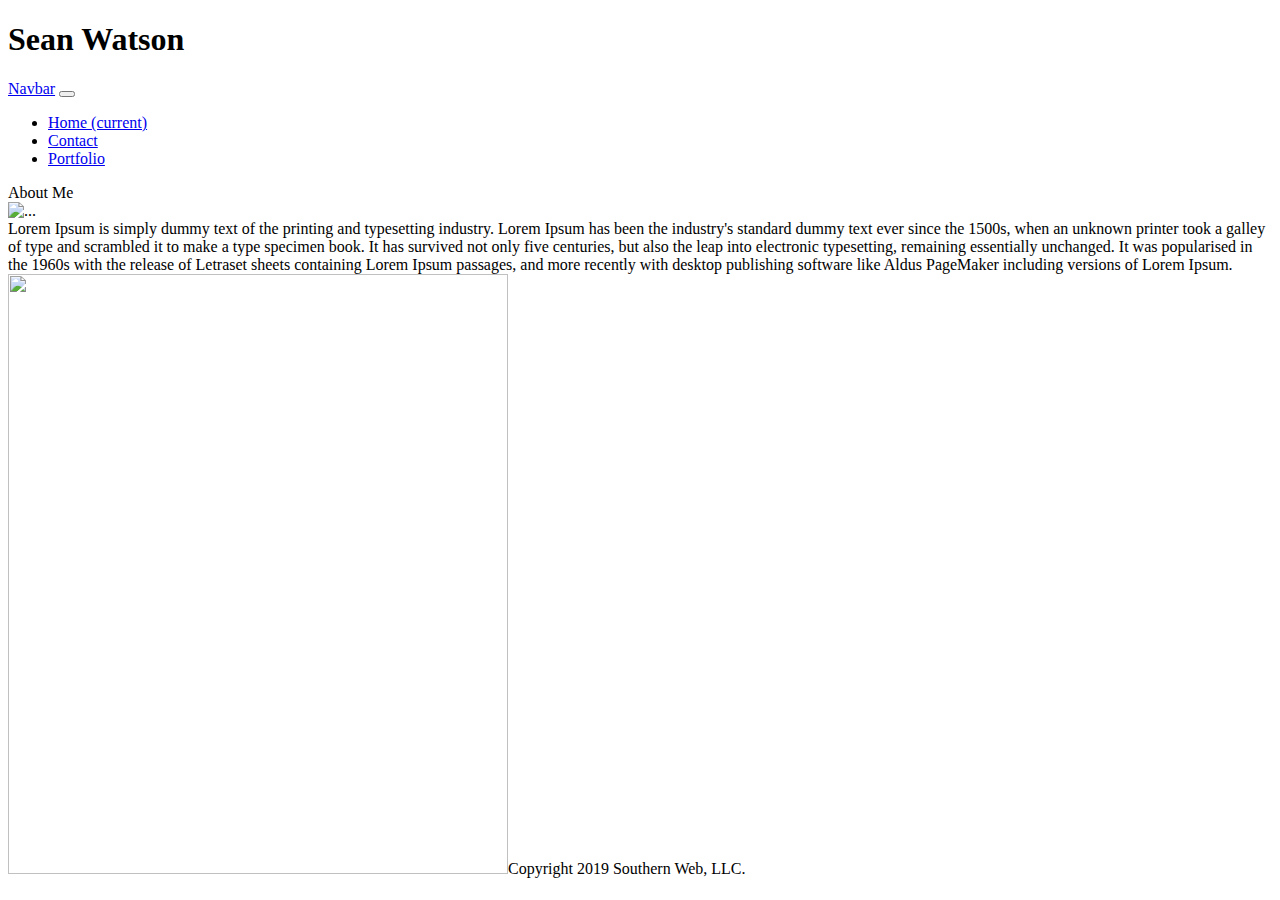
==== index.html @ 5ff0e2a1 "final review" ====
<!doctype html>
<html lang="en">
  <head>
    <!-- Required meta tags -->
    <meta charset="utf-8">
    <meta name="viewport" content="width=device-width, initial-scale=1, shrink-to-fit=no">
<!-- Bootstrap CSS -->
    <link rel="stylesheet" href="https://stackpath.bootstrapcdn.com/bootstrap/4.5.0/css/bootstrap.min.css" integrity="sha384-9aIt2nRpC12Uk9gS9baDl411NQApFmC26EwAOH8WgZl5MYYxFfc+NcPb1dKGj7Sk" crossorigin="anonymous">
    <link rel ="stylesheet" href = "02hw2.css">
<title>Responsive Portfolio</title>
  </head>
  <body>
    <h1 class = "heading text-center">Sean Watson</h1>
<!-- Optional JavaScript -->
<nav class="navbar navbar-expand-lg navbar-dark bg-primary">
    <a class="navbar-brand" href="#">Navbar</a>
    <button class="navbar-toggler" type="button" data-toggle="collapse" data-target="#navbarSupportedContent" aria-controls="navbarSupportedContent" aria-expanded="false" aria-label="Toggle navigation">
      <span class="navbar-toggler-icon"></span>
    </button>
   
  
    <div class="collapse navbar-collapse" id="navbarSupportedContent">
      <ul class="navbar-nav mr-auto">
        <li class="nav-item active">
          <a class="nav-link" href="index.html">Home <span class="sr-only">(current)</span></a>
        </li>
        <li class="nav-item">
          <a class="nav-link" href="contact.html">Contact</a>
        </li>
        <li class="nav-item">
            <a class="nav-link" href="portfolio.html">Portfolio</a>
          </li>
      </ul>
      
    </div>
  </nav>
<main>
    <div class = "Container-fluid">
        <div class ="row">
            <div class ="col-12">
                About Me
            </div>
        </div>
        <div class = "row">
            <div class = "col-4">
                
                    <img src="img-2572.jpg" alt="..." class="img-fluid img-thumbnail">
            
             
               
                
            </div>
            <div class = "col-6">
                Lorem Ipsum is simply dummy text of the printing and typesetting industry. Lorem Ipsum has been the industry's standard dummy text ever since the 1500s, when an unknown printer took a galley of type and scrambled it to make a type specimen book. It has survived not only five centuries, but also the leap into electronic typesetting, remaining essentially unchanged. It was popularised in the 1960s with the release of Letraset sheets containing Lorem Ipsum passages, and more recently with desktop publishing software like Aldus PageMaker including versions of Lorem Ipsum.

            </div>
            <div class ="col-2"></div>
           
        </div>

    </div>

</main>
<footer class="footer mt-auto py-3 bg-secondary">
    <div class="container">
      <span class="text-white text-center text-white">  <img src="download.png" class ="img1" width="500" height="600">Copyright 2019 Southern Web, LLC.</span>
    </div>
  </footer>
    <!-- jQuery first, then Popper.js, then Bootstrap JS -->
    <script src="https://code.jquery.com/jquery-3.5.1.slim.min.js" integrity="sha384-DfXdz2htPH0lsSSs5nCTpuj/zy4C+OGpamoFVy38MVBnE+IbbVYUew+OrCXaRkfj" crossorigin="anonymous"></script>
    <script src="https://cdn.jsdelivr.net/npm/popper.js@1.16.0/dist/umd/popper.min.js" integrity="sha384-Q6E9RHvbIyZFJoft+2mJbHaEWldlvI9IOYy5n3zV9zzTtmI3UksdQRVvoxMfooAo" crossorigin="anonymous"></script>
    <script src="https://stackpath.bootstrapcdn.com/bootstrap/4.5.0/js/bootstrap.min.js" integrity="sha384-OgVRvuATP1z7JjHLkuOU7Xw704+h835Lr+6QL9UvYjZE3Ipu6Tp75j7Bh/kR0JKI" crossorigin="anonymous"></script>
  </body>
</html>
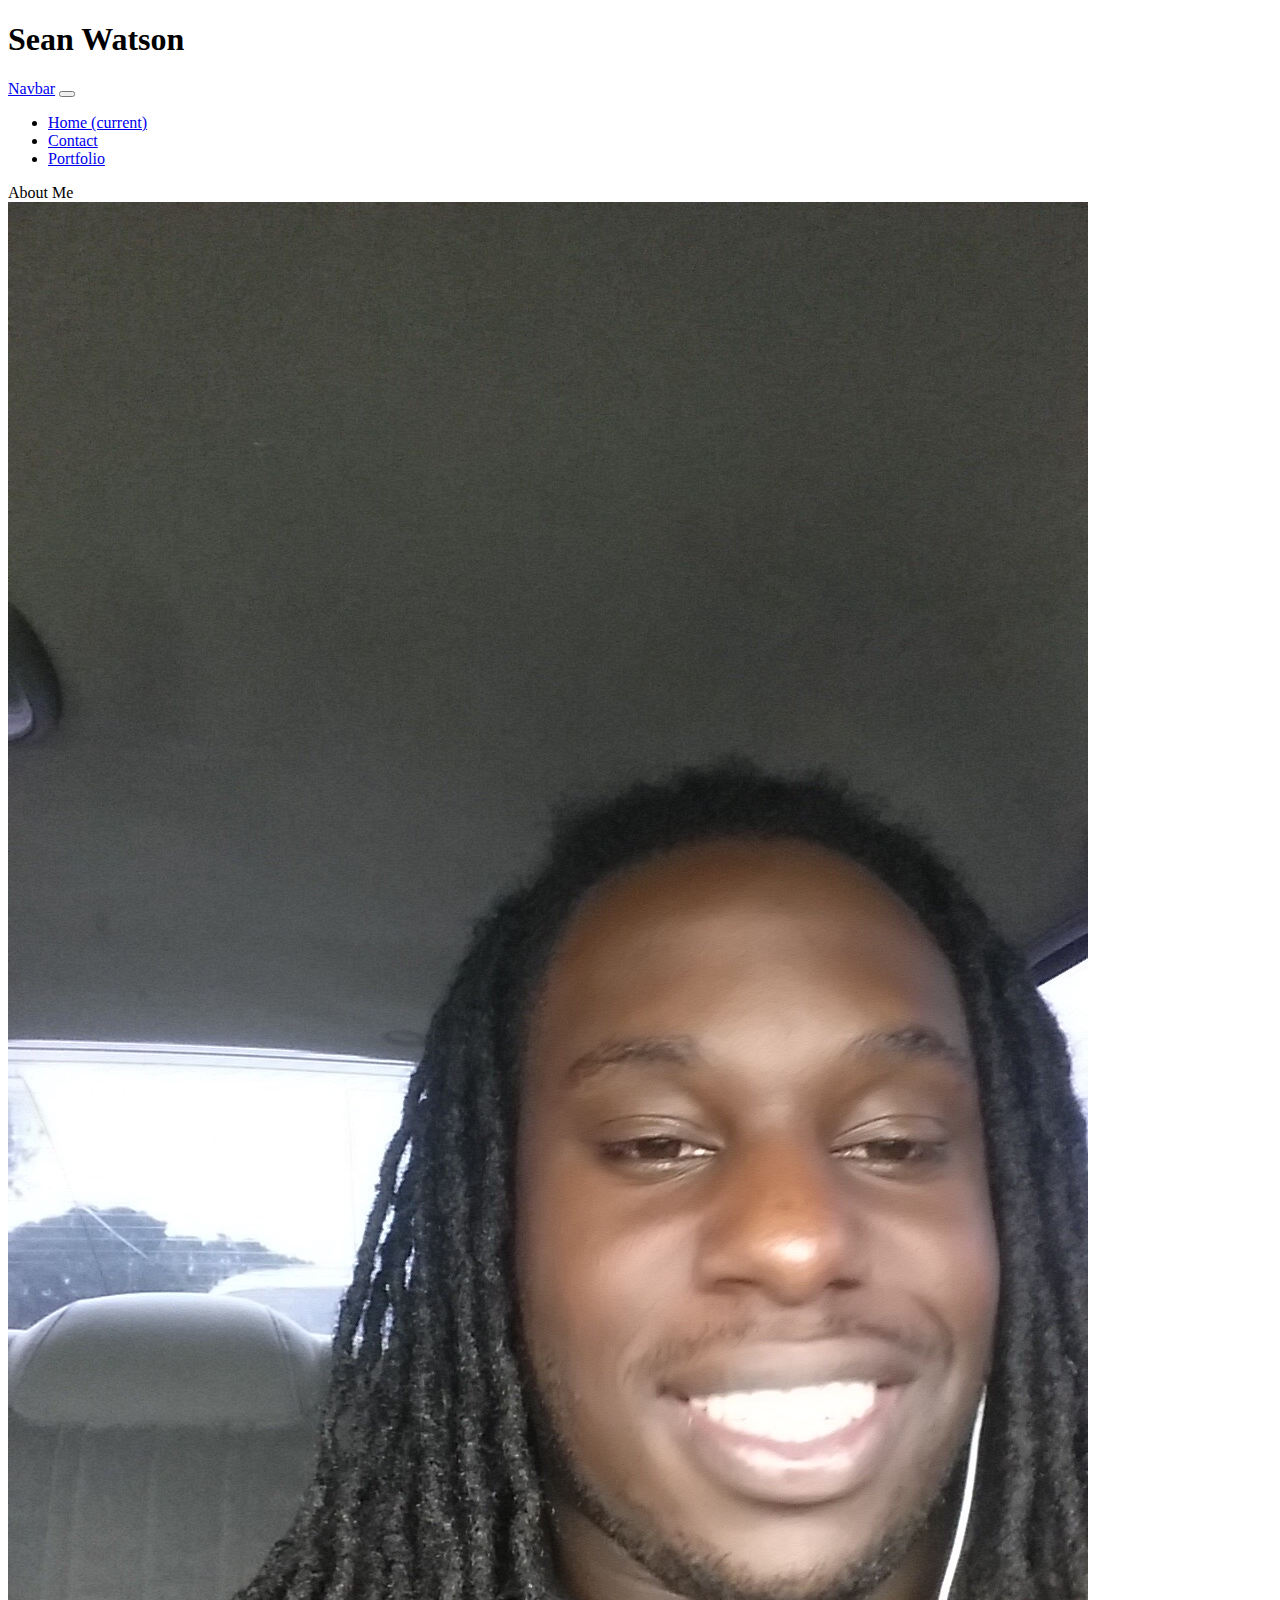
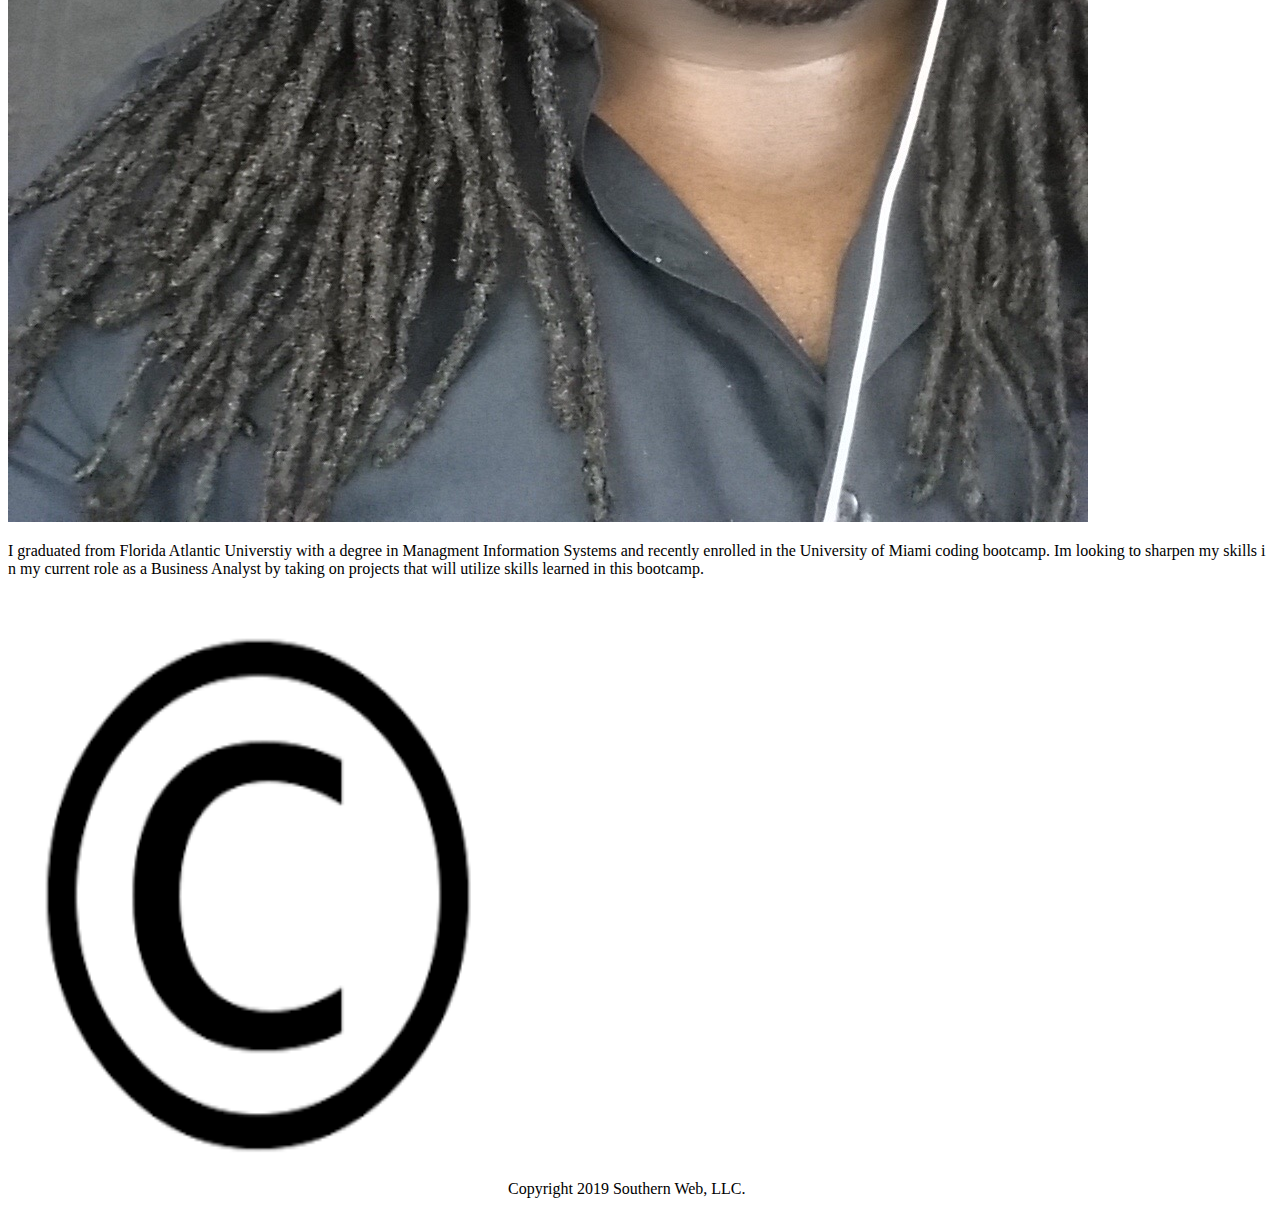
==== commit 26213a10: "update aboutme" ====
--- a/index.html
+++ b/index.html
@@ -51,9 +51,9 @@
                 
             </div>
             <div class = "col-6">
-                Lorem Ipsum is simply dummy text of the printing and typesetting industry. Lorem Ipsum has been the industry's standard dummy text ever since the 1500s, when an unknown printer took a galley of type and scrambled it to make a type specimen book. It has survived not only five centuries, but also the leap into electronic typesetting, remaining essentially unchanged. It was popularised in the 1960s with the release of Letraset sheets containing Lorem Ipsum passages, and more recently with desktop publishing software like Aldus PageMaker including versions of Lorem Ipsum.
-
-            </div>
+                <p> I graduated from Florida Atlantic Universtiy with a degree in Managment Information Systems 
+                  and recently enrolled in the University of Miami coding bootcamp. Im looking to sharpen my skills i
+                  n my current role as a Business Analyst by taking on projects that will utilize skills learned in this bootcamp.</p>
             <div class ="col-2"></div>
            
         </div>
